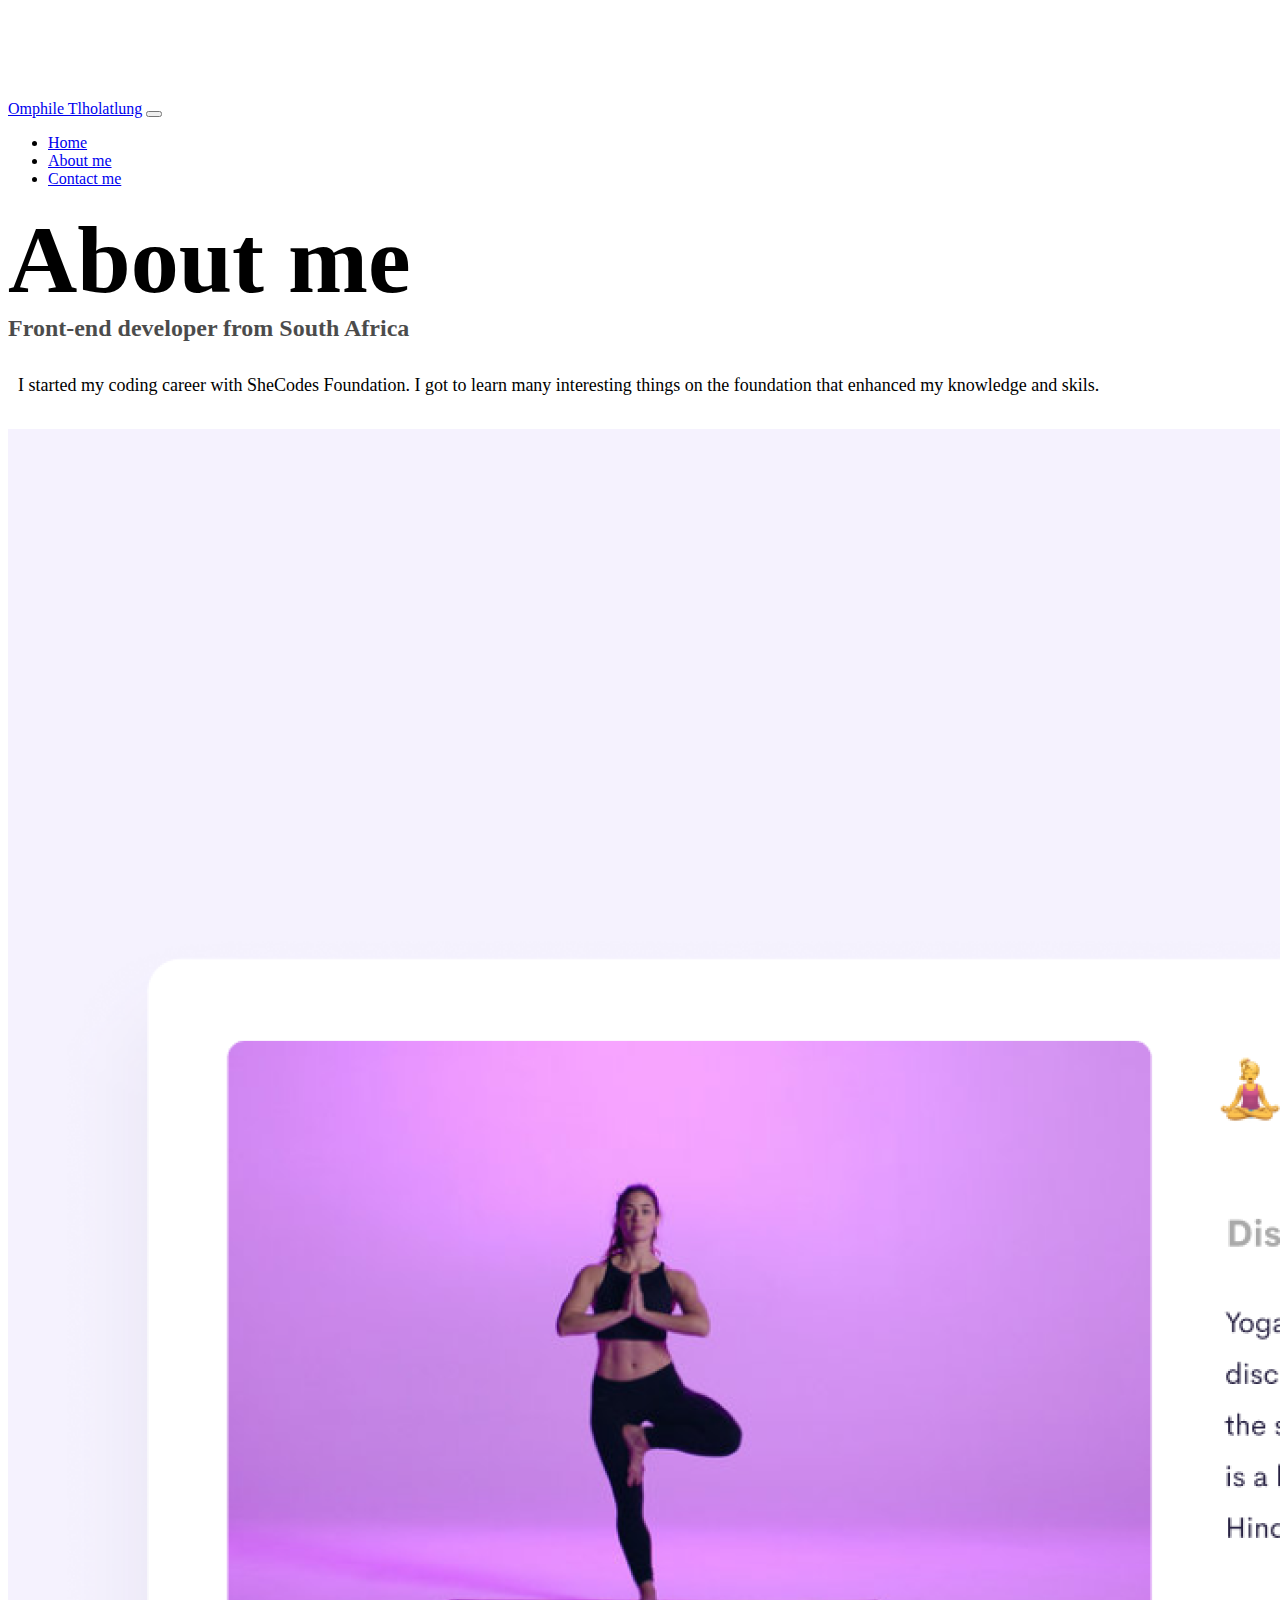
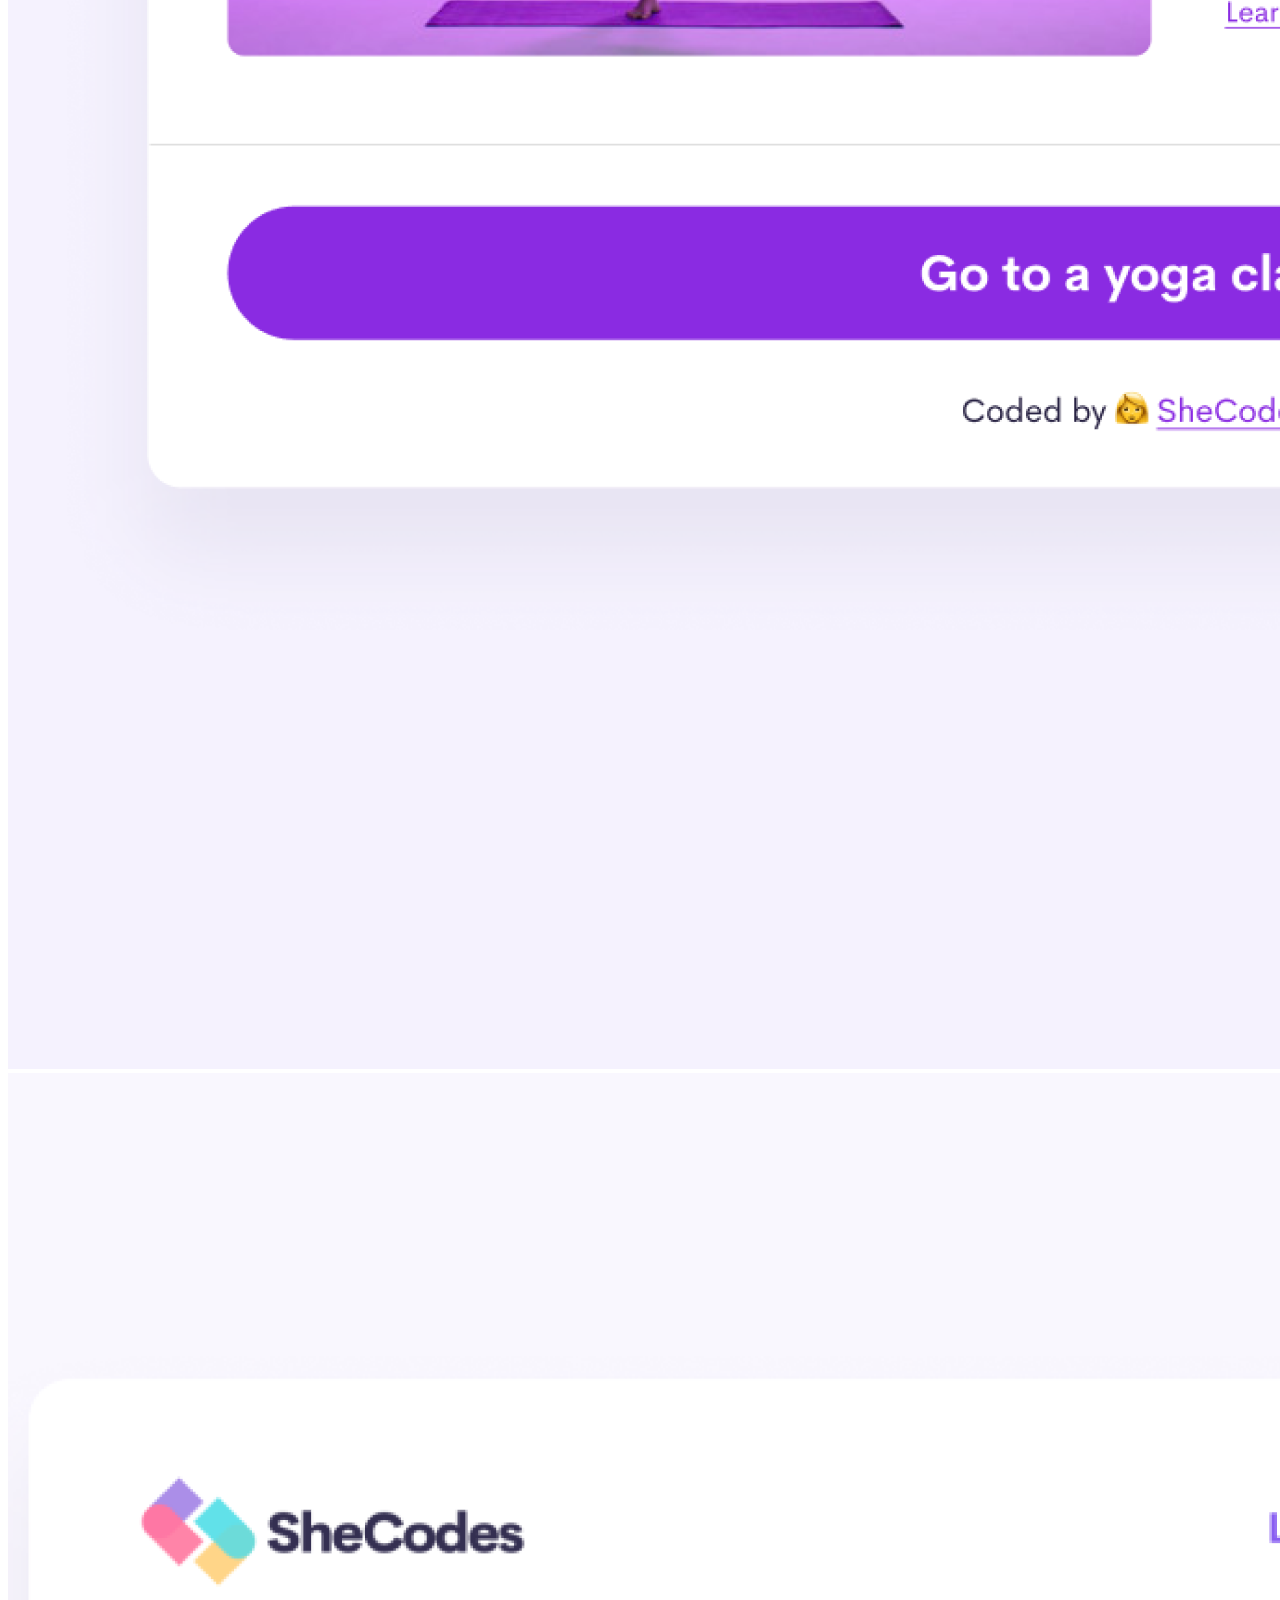
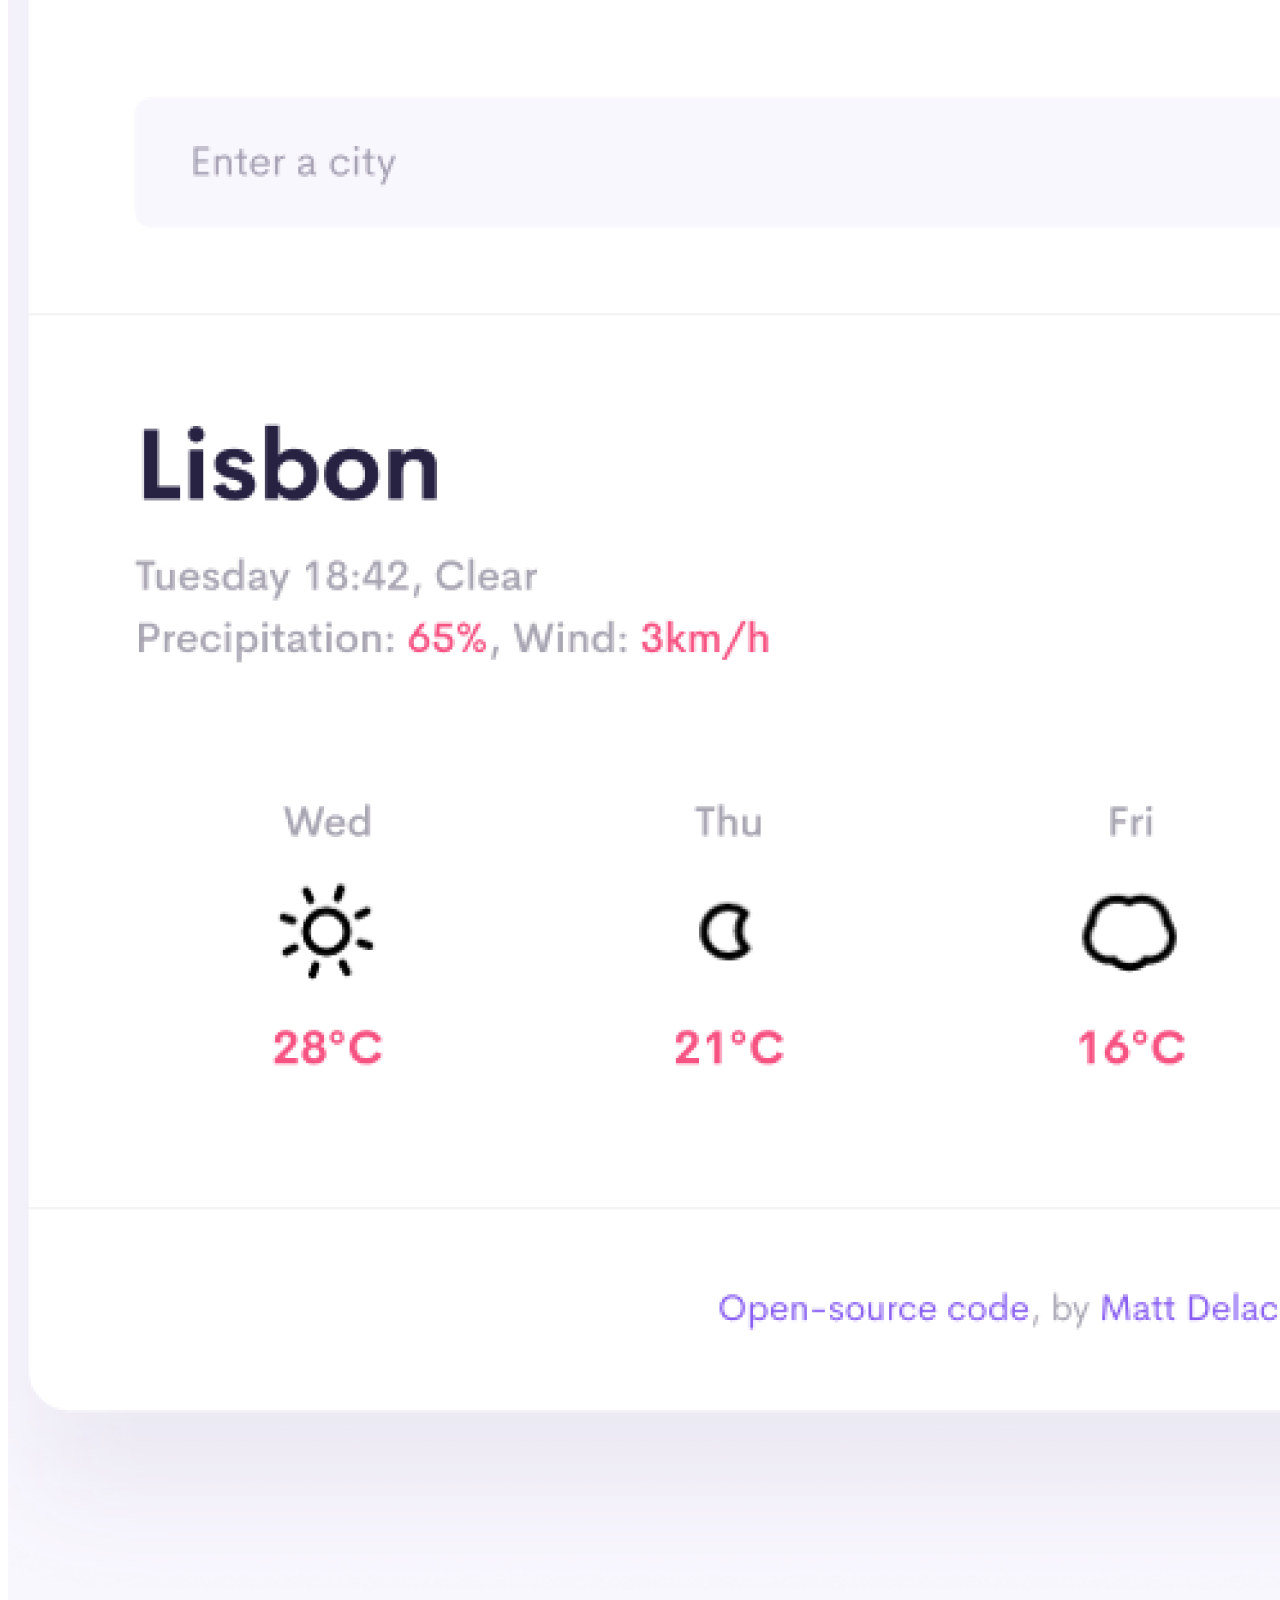
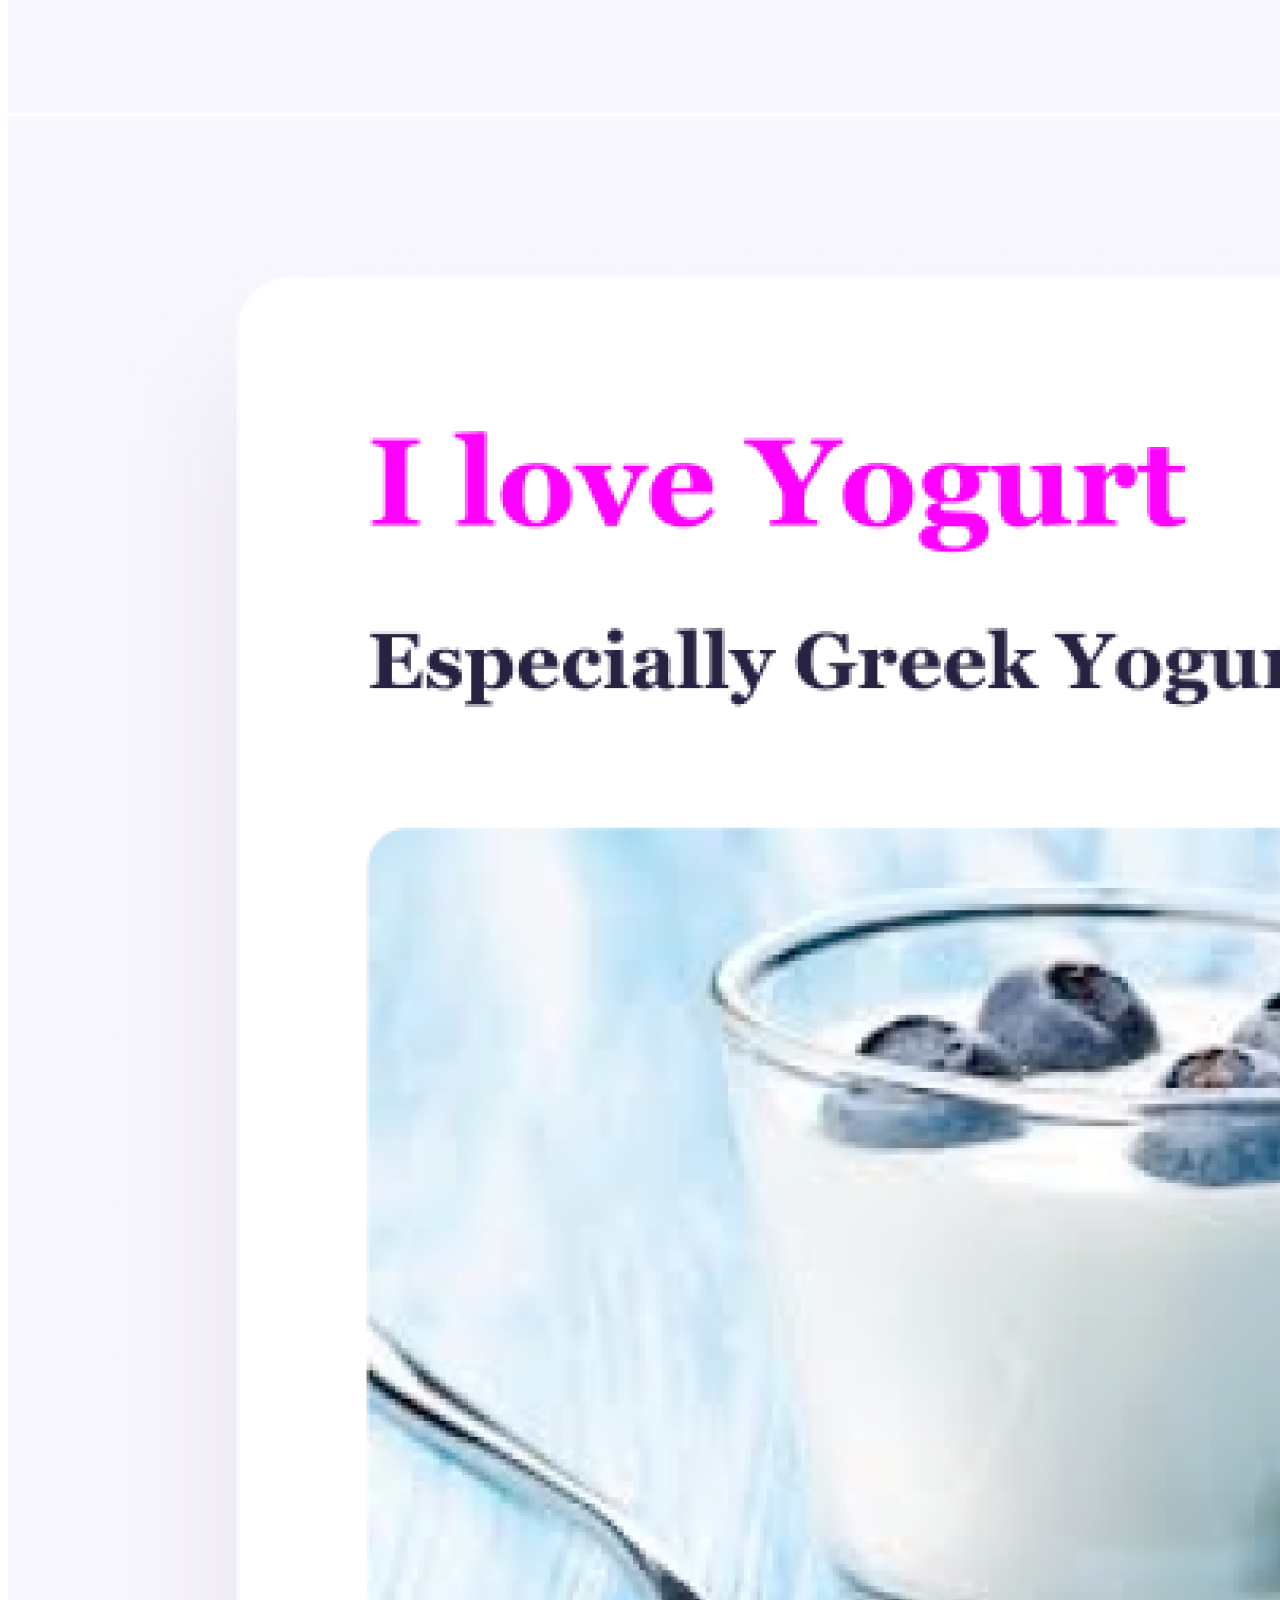
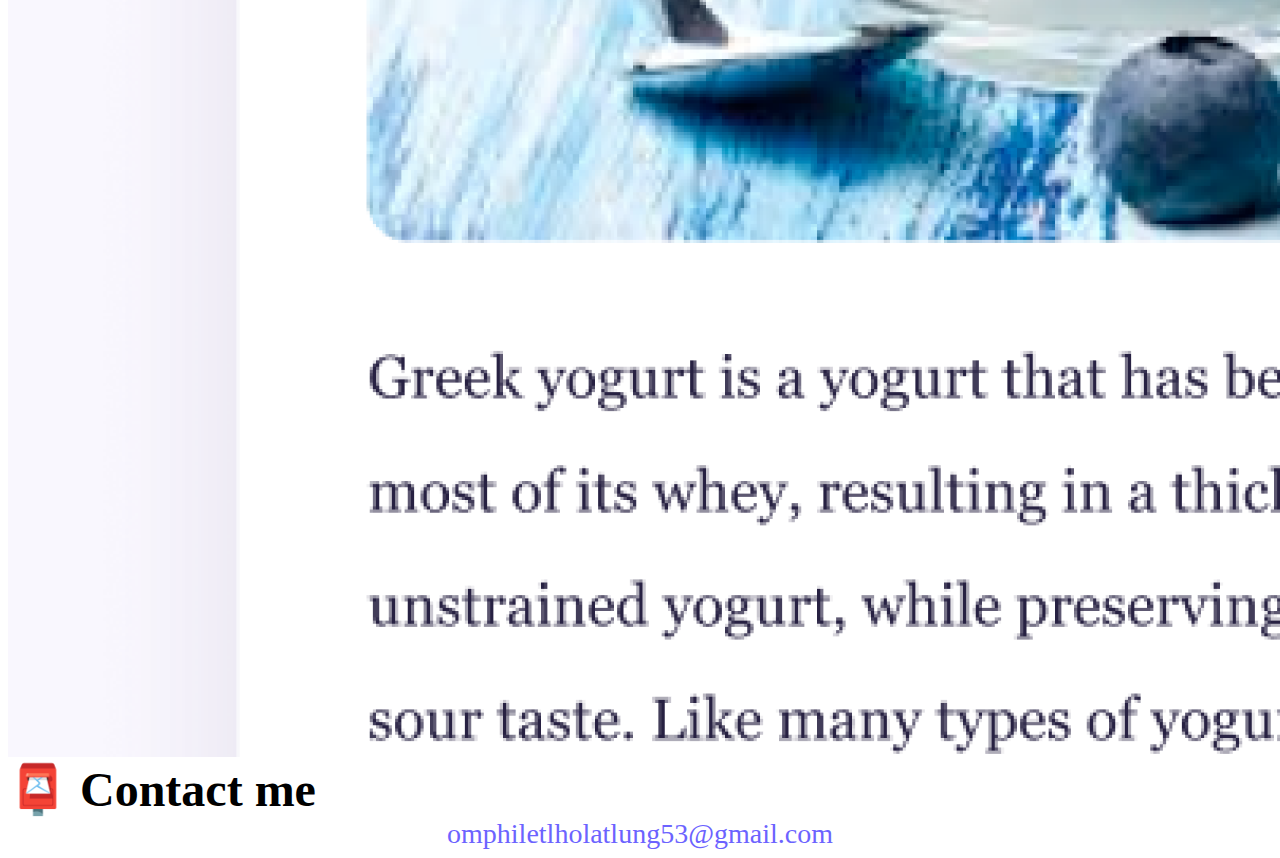
==== about.html @ 43b70986 "added html files,images and css" ====
<!DOCTYPE html>
<html lang="en">
  <head>
    <meta charset="UTF-8" />
    <meta http-equiv="X-UA-Compatible" content="IE=edge" />
    <meta name="viewport" content="width=device-width, initial-scale=1.0" />
    <link
      href="https://cdn.jsdelivr.net/npm/bootstrap@5.0.0-beta2/dist/css/bootstrap.min.css"
      rel="stylesheet"
      integrity="sha384-BmbxuPwQa2lc/FVzBcNJ7UAyJxM6wuqIj61tLrc4wSX0szH/Ev+nYRRuWlolflfl"
      crossorigin="anonymous"
    />
    <script
      src="https://cdn.jsdelivr.net/npm/bootstrap@5.0.0-beta2/dist/js/bootstrap.bundle.min.js"
      integrity="sha384-b5kHyXgcpbZJO/tY9Ul7kGkf1S0CWuKcCD38l8YkeH8z8QjE0GmW1gYU5S9FOnJ0"
      crossorigin="anonymous"
    ></script>
    <link rel="stylesheet" href="/styles.css" />
    <title>About Omphile Tlholatlung</title>
  </head>
  <body>
    <nav class="navbar navbar-expand-lg navbar-light bg-light fixed-top">
      <div class="container">
        <a class="navbar-brand" href="index.html">Omphile Tlholatlung</a>
        <button
          class="navbar-toggler"
          type="button"
          data-bs-toggle="collapse"
          data-bs-target="#navbarNav"
          aria-controls="navbarNav"
          aria-expanded="false"
          aria-label="Toggle navigation"
        >
          <span class="navbar-toggler-icon"></span>
        </button>
        <div class="collapse navbar-collapse" id="navbarNav">
          <ul class="navbar-nav">
            <li class="nav-item">
              <a class="nav-link" aria-current="page" href="/">Home</a>
            </li>
            <li class="nav-item">
              <a class="nav-link active" href="/about.html">About me</a>
            </li>
            <li class="nav-item">
              <a class="nav-link" href="/about.html#contact">Contact me</a>
            </li>
          </ul>
        </div>
      </div>
    </nav>
    <h1 class="text-center">About me</h1>
    <h3 class="text-center">Front-end developer from South Africa</h3>
    <div class="about-paragraphs text-center">
      <p>
       I started my coding career with SheCodes Foundation. I got to learn many interesting things on the foundation that enhanced my knowledge and skils.
      </p>
    </div>
    <div class="container">
      <div class="row">
        <div class="col-sm-4">
          <img src="/images/yoga.png" class="img-fluid p-2 shadow rounded" />
        </div>
        <div class="col-sm-4">
          <img src="/images/weather.png" class="img-fluid p-2 shadow rounded" />
        </div>
        <div class="col-sm-4">
          <img src="/images/yogurt.png" class="img-fluid p-2 shadow rounded" />
        </div>
      </div>
    </div>
    <div id="contact" class="mt-5">
      <h2 class="text-center">📮 Contact me</h2>
      <a href="mailto:omphiletlholatlung53@gmail.com" class="email-link"> omphiletlholatlung53@gmail.com </a>
    </div>
  </body>
</html>
---- styles.css ----
:root {
    --primary-color: #6c63ff;
    --secondary-color: #f5f2fe;
    --box-shadow: 0 5px 10px rgba(0, 0, 0, 0.3);
  }
  
  body {
    margin-top: 100px;
  }
  
  h1,
  h2,
  h3 {
    margin: 0;
  }
  
  h1 {
    font-size: 96px;
  }
  
  h2 {
    font-size: 48px;
  }
  
  h3 {
    font-size: 24px;
    opacity: 0.7;
  }
  
  p {
    font-size: 18px;
    line-height: 1.5;
  }
  
  .navigation-links {
    display: flex;
    margin-top: 40px;
    justify-content: center;
  }
  
  .navigation-links a {
    margin: 20px;
  }
  
  .primary-link {
    border-radius: 4px;
    padding: 20px 15px;
    text-decoration: none;
    text-transform: capitalize;
    background: var(--primary-color);
    box-shadow: var(--box-shadow);
    color: white;
  }
  
  .secondary-link {
    border-radius: 4px;
    padding: 20px 15px;
    text-decoration: none;
    text-transform: capitalize;
    color: var(--primary-color);
    border: 1px solid var(--primary-color);
  }
  
  .homepage-link {
    color: var(--primary-color);
    text-align: center;
    display: block;
  }
  
  .about-paragraphs {
    margin: 30px 0;
  }
  
  .about-paragraphs p {
    margin: 10px;
  }
  
  .email-link {
    display: flex;
    justify-content: center;
    color: var(--primary-color);
    font-size: 28px;
    text-decoration: none;
  }
  
  .email-link:hover {
    text-decoration: underline;
  }
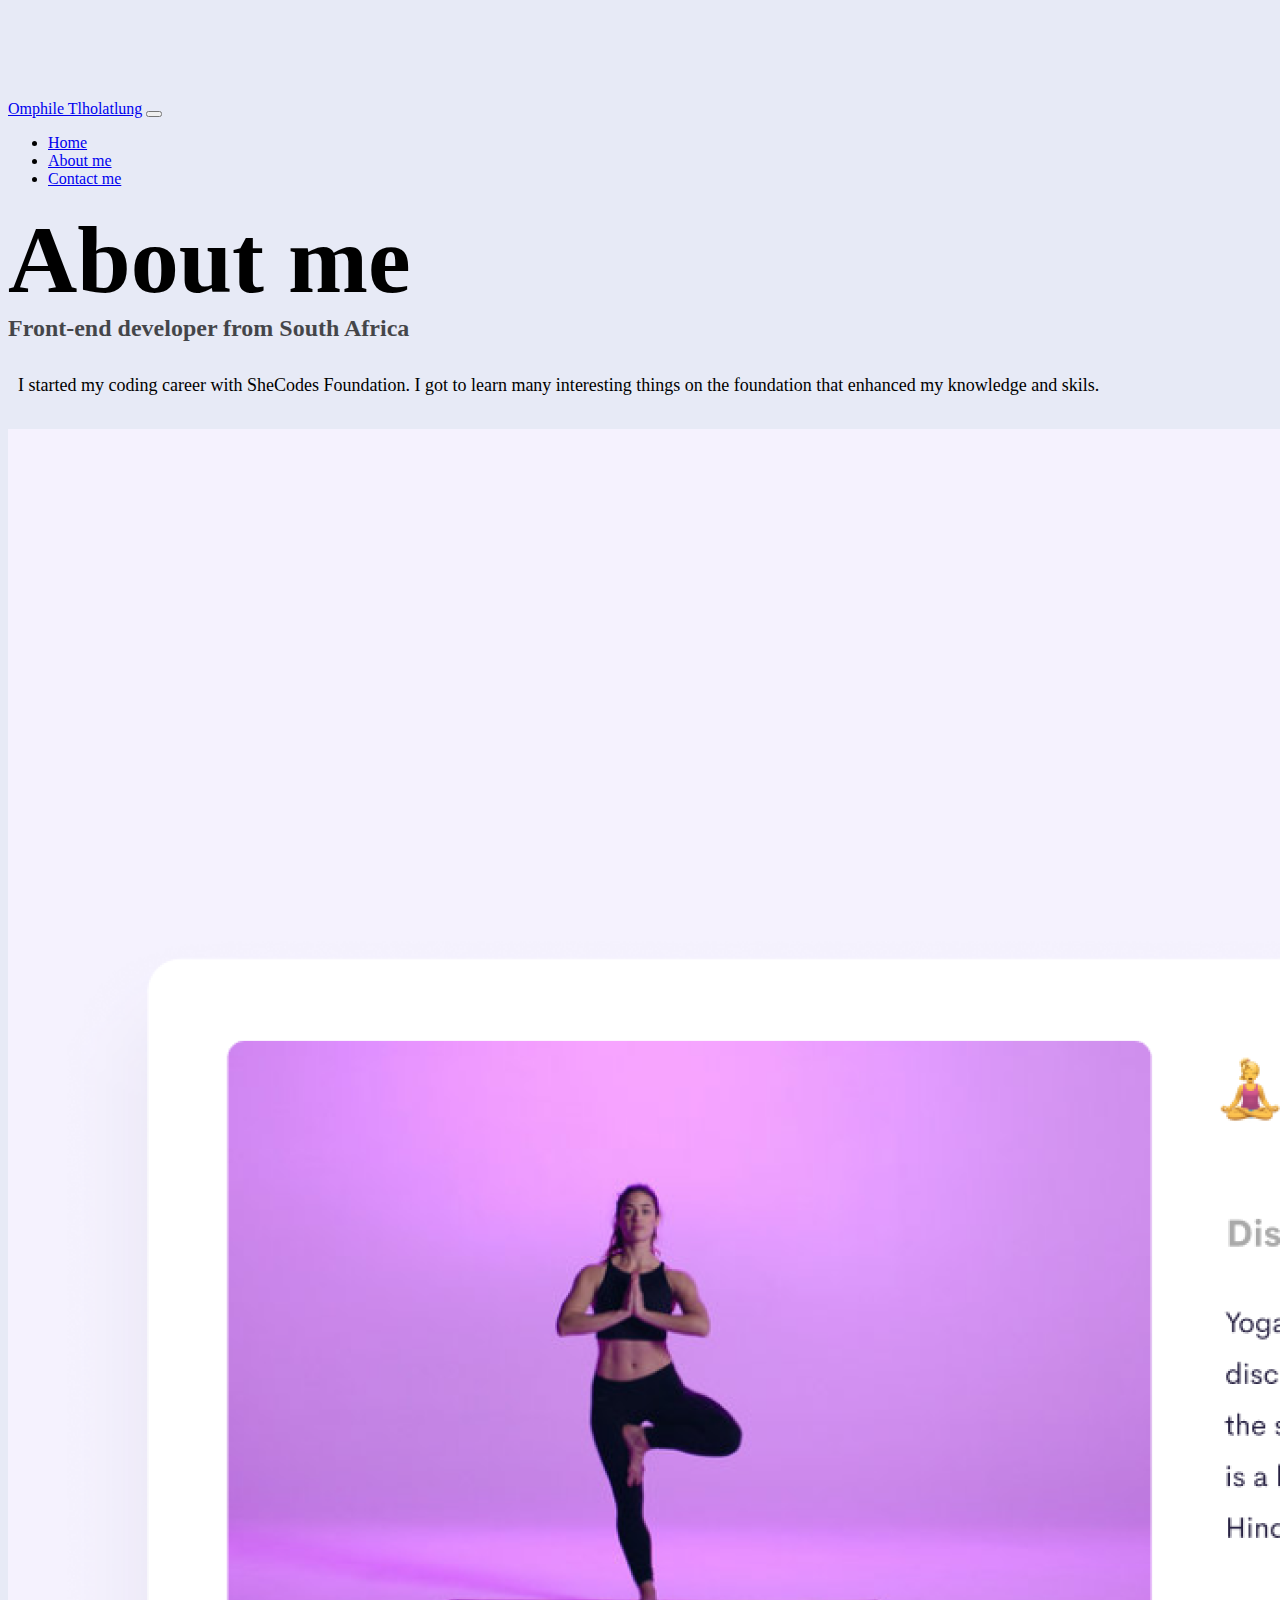
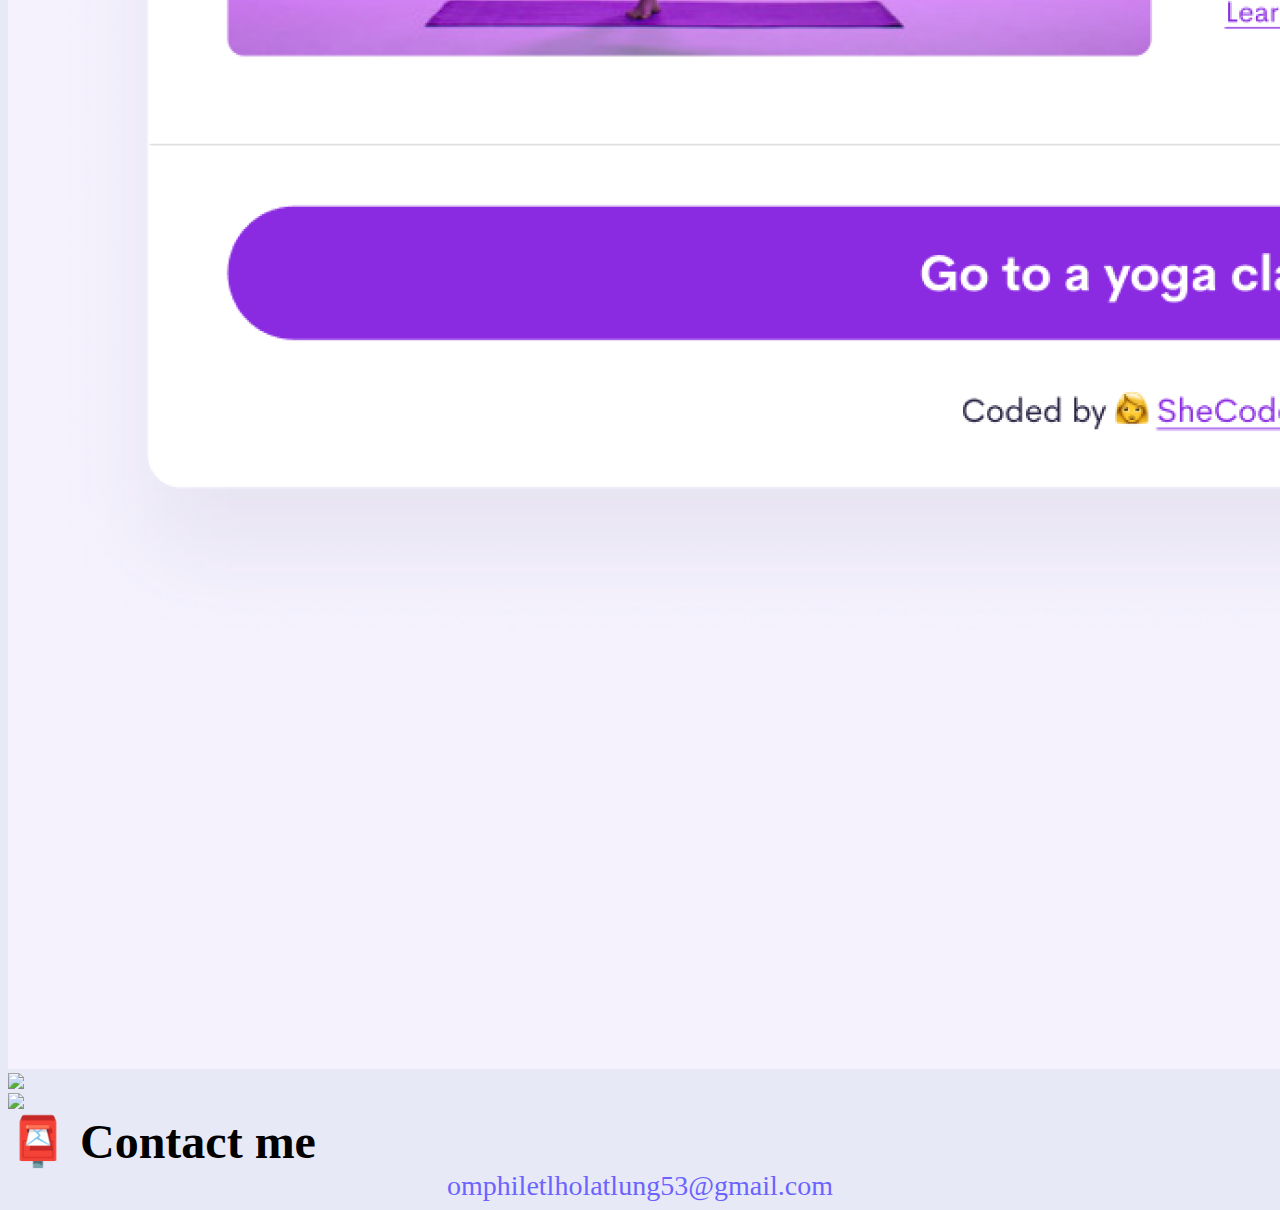
==== commit c1197e6d: "updated the html files and css" ====
--- a/about.html
+++ b/about.html
@@ -16,6 +16,7 @@
       crossorigin="anonymous"
     ></script>
     <link rel="stylesheet" href="/styles.css" />
+    <meta name="description" content="About me"/>
     <title>About Omphile Tlholatlung</title>
   </head>
   <body>
@@ -36,13 +37,13 @@
         <div class="collapse navbar-collapse" id="navbarNav">
           <ul class="navbar-nav">
             <li class="nav-item">
-              <a class="nav-link" aria-current="page" href="/">Home</a>
+              <a class="nav-link" aria-current="page" href="/" title="home page">Home</a>
             </li>
             <li class="nav-item">
-              <a class="nav-link active" href="/about.html">About me</a>
+              <a class="nav-link active" href="/about.html" title="about me page">About me</a>
             </li>
             <li class="nav-item">
-              <a class="nav-link" href="/about.html#contact">Contact me</a>
+              <a class="nav-link" href="/about.html#contact" title="contact details">Contact me</a>
             </li>
           </ul>
         </div>
@@ -61,10 +62,10 @@
           <img src="/images/yoga.png" class="img-fluid p-2 shadow rounded" />
         </div>
         <div class="col-sm-4">
-          <img src="/images/weather.png" class="img-fluid p-2 shadow rounded" />
+          <img src="/images/image1.png" class="img-fluid p-2 shadow rounded" />
         </div>
         <div class="col-sm-4">
-          <img src="/images/yogurt.png" class="img-fluid p-2 shadow rounded" />
+          <img src="/images/image2.png" class="img-fluid p-2 shadow rounded" />
         </div>
       </div>
     </div>
@@ -73,4 +74,4 @@
       <a href="mailto:omphiletlholatlung53@gmail.com" class="email-link"> omphiletlholatlung53@gmail.com </a>
     </div>
   </body>
-</html>
+</html>--- a/styles.css
+++ b/styles.css
@@ -1,89 +1,89 @@
 :root {
-    --primary-color: #6c63ff;
-    --secondary-color: #f5f2fe;
-    --box-shadow: 0 5px 10px rgba(0, 0, 0, 0.3);
-  }
-  
-  body {
-    margin-top: 100px;
-  }
-  
-  h1,
-  h2,
-  h3 {
-    margin: 0;
-  }
-  
-  h1 {
-    font-size: 96px;
-  }
-  
-  h2 {
-    font-size: 48px;
-  }
-  
-  h3 {
-    font-size: 24px;
-    opacity: 0.7;
-  }
-  
-  p {
-    font-size: 18px;
-    line-height: 1.5;
-  }
-  
-  .navigation-links {
-    display: flex;
-    margin-top: 40px;
-    justify-content: center;
-  }
-  
-  .navigation-links a {
-    margin: 20px;
-  }
-  
-  .primary-link {
-    border-radius: 4px;
-    padding: 20px 15px;
-    text-decoration: none;
-    text-transform: capitalize;
-    background: var(--primary-color);
-    box-shadow: var(--box-shadow);
-    color: white;
-  }
-  
-  .secondary-link {
-    border-radius: 4px;
-    padding: 20px 15px;
-    text-decoration: none;
-    text-transform: capitalize;
-    color: var(--primary-color);
-    border: 1px solid var(--primary-color);
-  }
-  
-  .homepage-link {
-    color: var(--primary-color);
-    text-align: center;
-    display: block;
-  }
-  
-  .about-paragraphs {
-    margin: 30px 0;
-  }
-  
-  .about-paragraphs p {
-    margin: 10px;
-  }
-  
-  .email-link {
-    display: flex;
-    justify-content: center;
-    color: var(--primary-color);
-    font-size: 28px;
-    text-decoration: none;
-  }
-  
-  .email-link:hover {
-    text-decoration: underline;
-  }
-  +  --primary-color: #6c63ff;
+  --secondary-color: #f5f2fe;
+  --box-shadow: 0 5px 10px rgba(0, 0, 0, 0.3);
+}
+
+body {
+  margin-top: 100px;
+  background-color: #e7eaf6;
+}
+
+h1,
+h2,
+h3 {
+  margin: 0;
+}
+
+h1 {
+  font-size: 96px;
+}
+
+h2 {
+  font-size: 48px;
+}
+
+h3 {
+  font-size: 24px;
+  opacity: 0.7;
+}
+
+p {
+  font-size: 18px;
+  line-height: 1.5;
+}
+
+.navigation-links {
+  display: flex;
+  margin-top: 40px;
+  justify-content: center;
+}
+
+.navigation-links a {
+  margin: 20px;
+}
+
+.primary-link {
+  border-radius: 4px;
+  padding: 20px 15px;
+  text-decoration: none;
+  text-transform: capitalize;
+  background: var(--primary-color);
+  box-shadow: var(--box-shadow);
+  color: white;
+}
+
+.secondary-link {
+  border-radius: 4px;
+  padding: 20px 15px;
+  text-decoration: none;
+  text-transform: capitalize;
+  color: var(--primary-color);
+  border: 1px solid var(--primary-color);
+}
+
+.homepage-link {
+  color: var(--primary-color);
+  text-align: center;
+  display: block;
+}
+
+.about-paragraphs {
+  margin: 30px 0;
+}
+
+.about-paragraphs p {
+  margin: 10px;
+}
+
+.email-link {
+  display: flex;
+  justify-content: center;
+  color: var(--primary-color);
+  font-size: 28px;
+  text-decoration: none;
+}
+
+.email-link:hover {
+  text-decoration: underline;
+}
